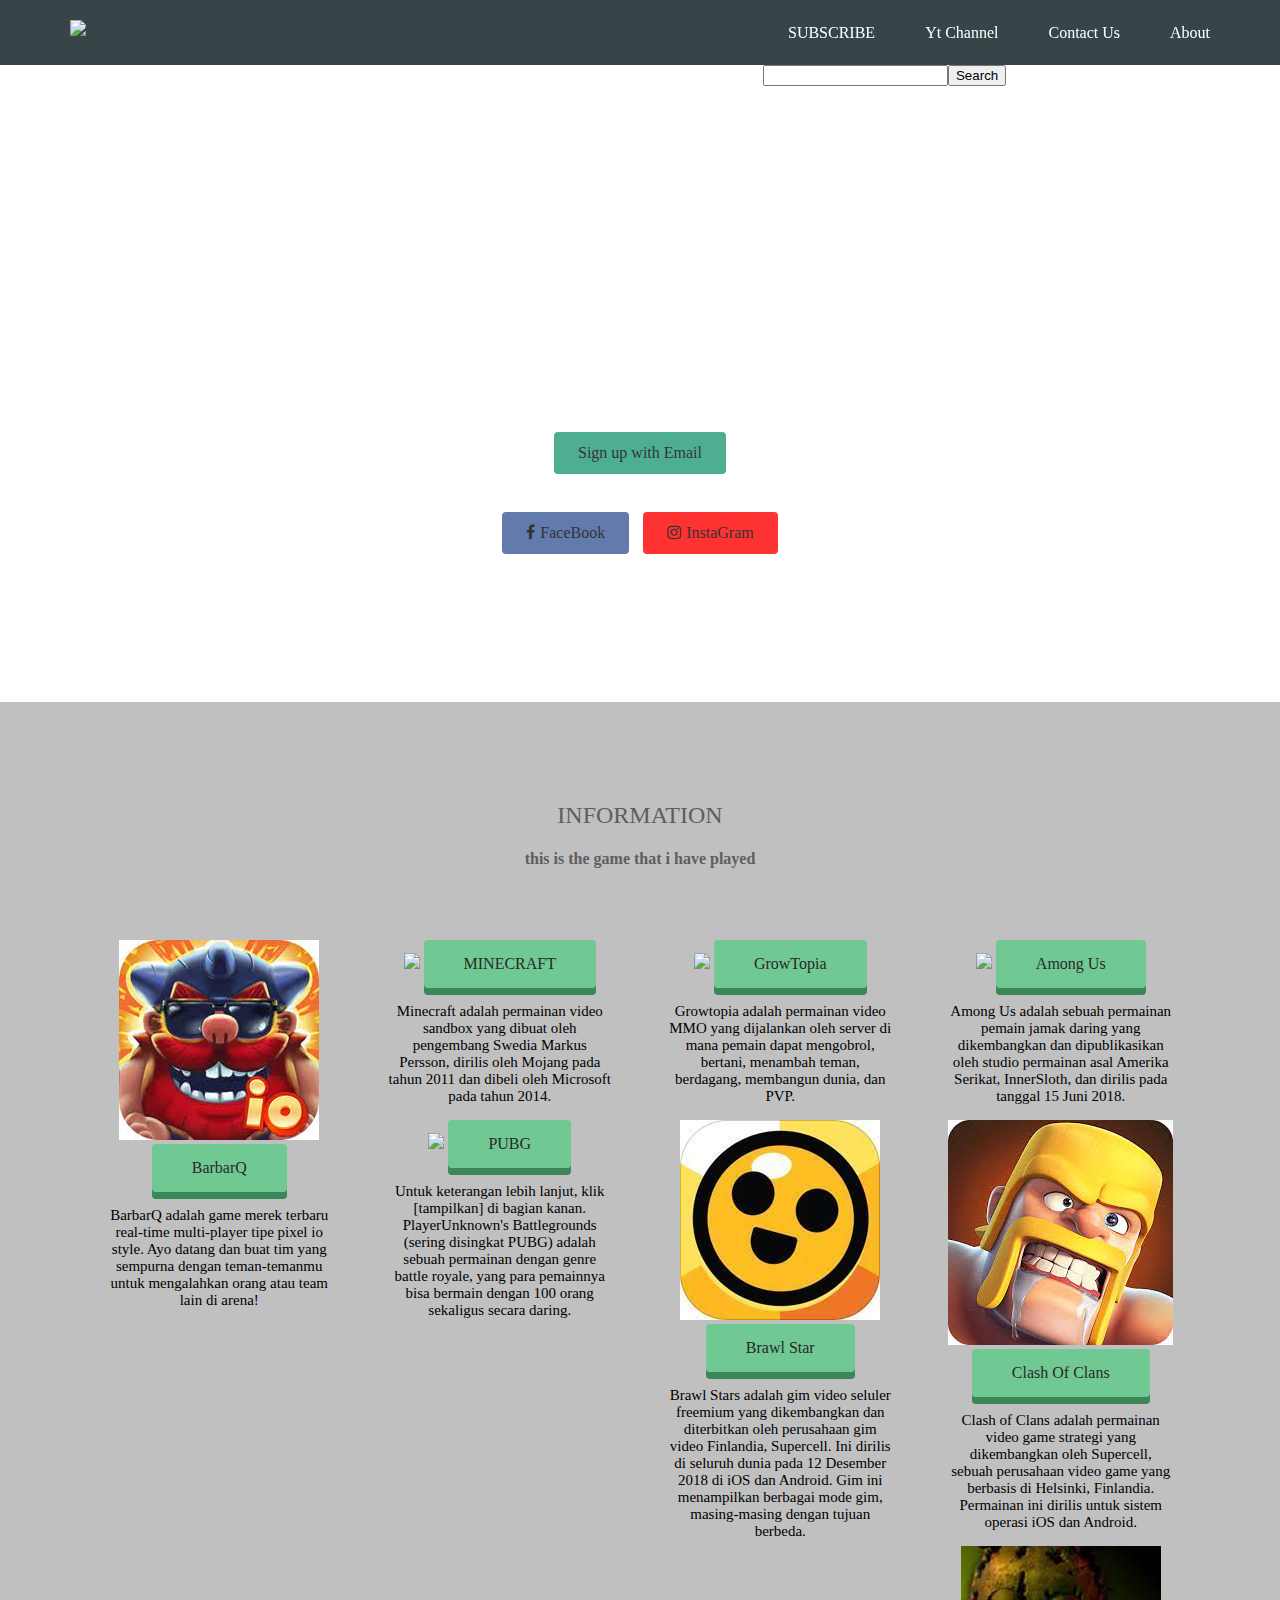
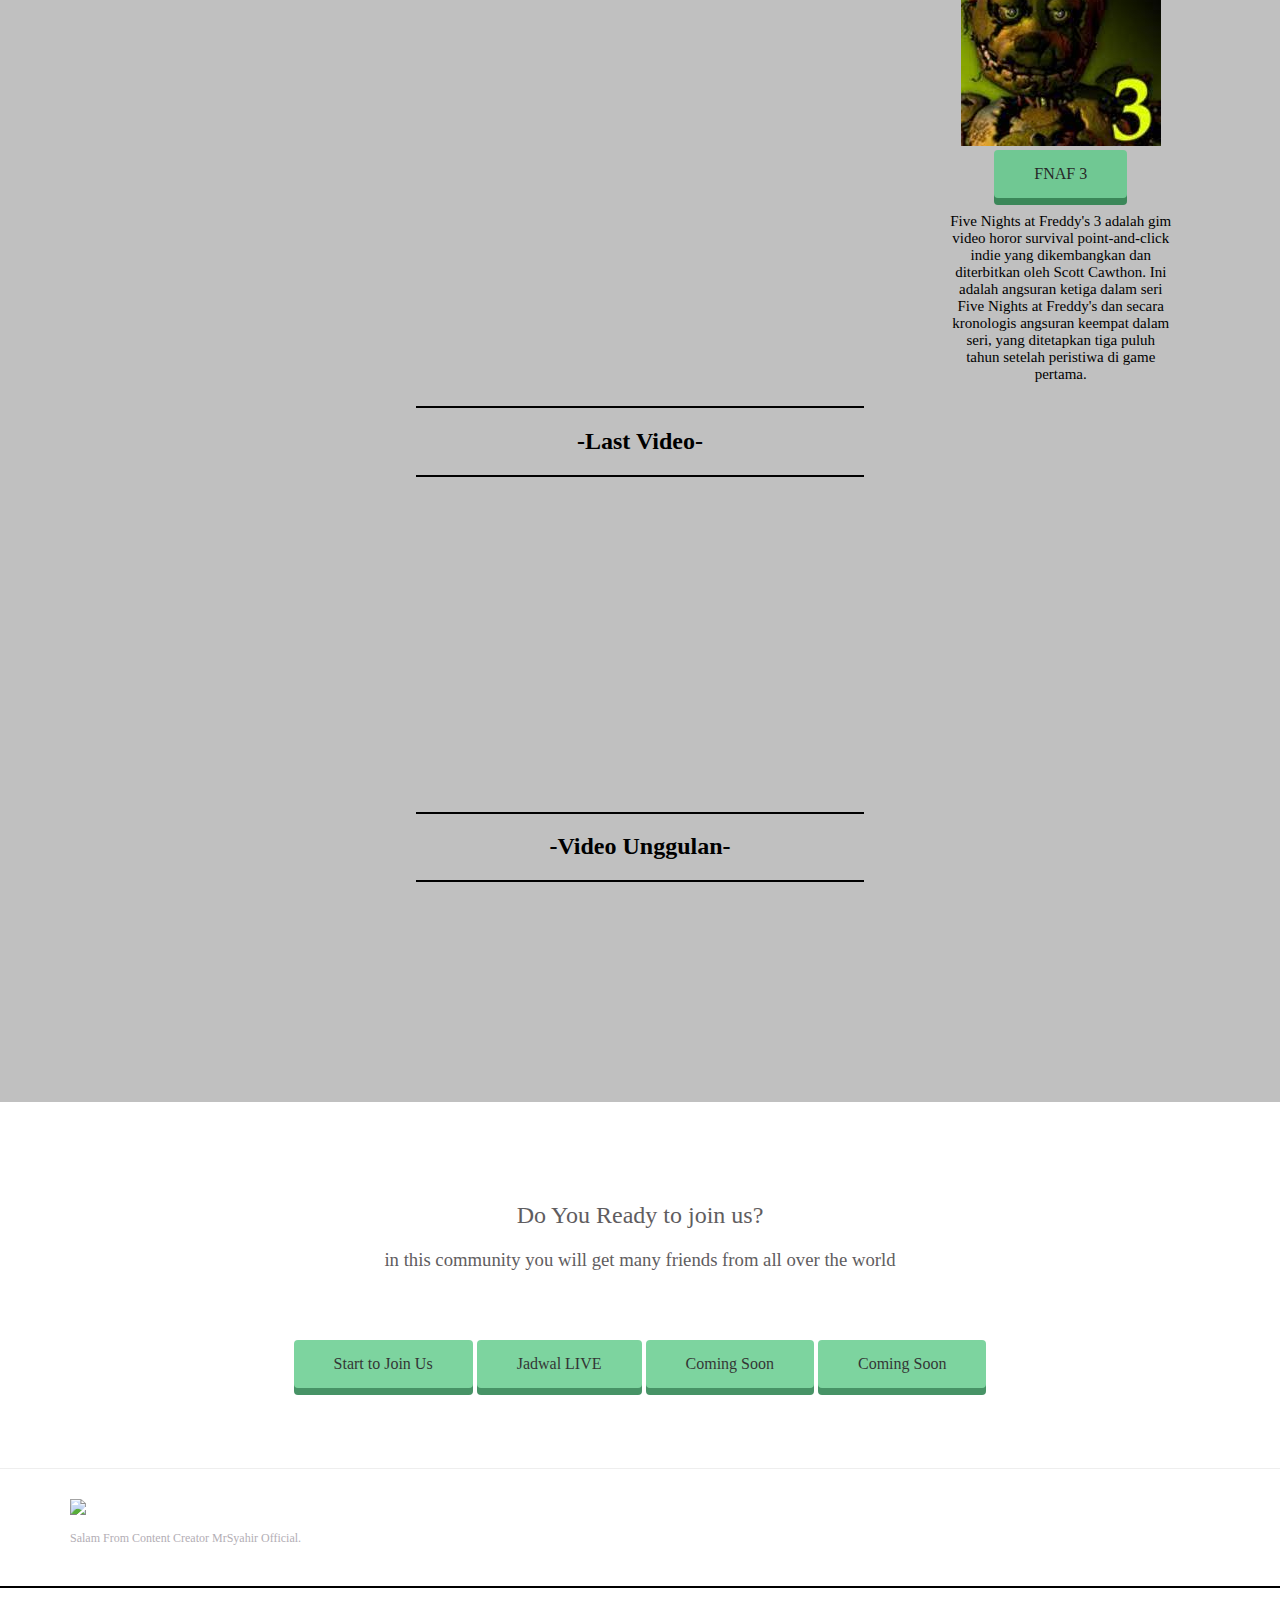
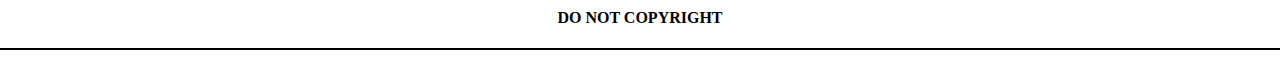
==== index.html @ 6026be45 "Update index.html" ====
<!DOCTYPE html>
<html>
<head>
  <meta charset="utf-8">
  <meta name="viewport" content="width=device-width, initial-scale=1.0">
  <title>MrSyahir Community</title>
  <link href="https://maxcdn.bootstrapcdn.com/font-awesome/4.7.0/css/font-awesome.min.css" rel="stylesheet" integrity="sha384-wvfXpqpZZVQGK6TAh5PVlGOfQNHSoD2xbE+QkPxCAFlNEevoEH3Sl0sibVcOQVnN" crossorigin="anonymous">
  <link rel="stylesheet" type="text/css" href="stylesheet.css">
  <link rel="stylesheet" type="text/css" href="responsive.css">
  <link rel="shortcut icon" href="favicon.ico" >
  <!--     ┬ ┬┌─┐  ┌─┐┬─┐┌─┐        -->
  <!--     │││├┤   ├─┤├┬┘├┤         -->
  <!--     └┴┘└─┘  ┴ ┴┴└─└─┘        -->
  <!--     ╔═╗╦═╗╔═╗╔═╗╔═╗╔╦╗╔═╗    -->
  <!--     ╠═╝╠╦╝║ ║║ ╦╠═╣ ║ ║╣     -->
  <!--     ╩  ╩╚═╚═╝╚═╝╩ ╩ ╩ ╚═╝    -->
</head>
<body>
    <header>
      <div class="container">
        <div class="header-left">
          <img class="logo" src="https://yt3.ggpht.com/ytc/AAUvwngM5A_HQuv9TOQqhGVWQM9-8VcwUuzUoWlzYYfo=s176-c-k-c0x00ffffff-no-rj-mo">
        </div>
        <span class="fa fa-bars menu-icon"></span>
        <div class="header-right">
          <a href="https://mrsyahirchannel.blogspot.com/2020/10/subscribe-channel-gw-guys-ok.html">SUBSCRIBE</a>
          <a href="https://www.youtube.com/channel/UC3eBy2n_80FeO4R3C_u3k1w/featured">Yt Channel</a>
          <a href="https://www.instagram.com/mrsyahir.official/">Contact Us</a>
          <a href="https://mrsyahirchannel.blogspot.com/2021/03/menu-about.html">About</a>
          <title>SEARCH</title>
          <div class="box"> 
            <input type="text" class="input"><button class="src">Search</button>
        </div>
      </div>
    </header>
    <div class="top-wrapper">
      <div class="container">
        <h1>MAKE A COMMUNITY BETTER</h1>
        <h1>DONT FORGET TO SUBSCRIBE MRSYAHIR</h1>
        <p>Being a content creator is very easy if you have strong determination and intentions.</p>
        <p>Be what you want to achieve success.</p>
        <div class="btn-wrapper">
          <a href="#" class="btn signup">Sign up with Email</a>
          <p>or</p>
          <a href="#" class="btn facebook"><span class="fa fa-facebook"></span>FaceBook</a>
          <a href="#" class="btn twitter"><span class="fa fa-instagram"></span>InstaGram</a>
          <p>WARNING WEBSITE INI MASIH BELUM RESPONSIVE</p>
        </div>
      </div>
    </div>
    <div class="lesson-wrapper">
      <div class="container">
        <div class="heading">
          <h2>INFORMATION</h2>
          <h4>this is the game that i have played</h4>
        </div>
        <div class="lessons">
          <div class="lesson">
            <div class="lesson-icon">
              <img src="[data-uri]">
              <a href="https://www.youtube.com/channel/UC3eBy2n_80FeO4R3C_u3k1w" class="btn message">BarbarQ</a>
            </div>
            <p class="text-contents">BarbarQ adalah game merek terbaru real-time multi-player tipe pixel io style. Ayo datang dan buat tim yang sempurna dengan teman-temanmu untuk mengalahkan orang atau team lain di arena!</p>
          </div>
          <div class="lesson">
            <div class="lesson-icon">
              <img src="https://www.freepngimg.com/thumb/table/80442-square-game-wood-video-logo-minecraft-thumb.png">
              <a href="https://www.youtube.com/channel/UC3eBy2n_80FeO4R3C_u3k1w" class="btn message">MINECRAFT</a>
            </div>
            <p class="text-contents">Minecraft adalah permainan video sandbox yang dibuat oleh pengembang Swedia Markus Persson, dirilis oleh Mojang pada tahun 2011 dan dibeli oleh Microsoft pada tahun 2014.</p>
          </div>
          <div class="lesson">
            <div class="lesson-icon">
              <img src="https://img.utdstc.com/icon/6f8/1c9/6f81c9932ff70cf21e64d7c3ab22532976037c23d47ac2643315e46d9af66190:200">
              <a href="https://www.youtube.com/channel/UC3eBy2n_80FeO4R3C_u3k1w" class="btn message">GrowTopia</a>
            </div>
            <p class="text-contents">Growtopia adalah permainan video MMO yang dijalankan oleh server di mana pemain dapat mengobrol, bertani, menambah teman, berdagang, membangun dunia, dan PVP.</p>
          </div>
          <div class="lesson">
            <div class="lesson-icon">
              <img src="https://cdn.gracza.pl/galeria/gry13/grupy/107665875.jpg">
              <a href="https://www.youtube.com/channel/UC3eBy2n_80FeO4R3C_u3k1w" class="btn message">Among Us</a>
            </div>
            <p class="text-contents">Among Us adalah sebuah permainan pemain jamak daring yang dikembangkan dan dipublikasikan oleh studio permainan asal Amerika Serikat, InnerSloth, dan dirilis pada tanggal 15 Juni 2018.</p>
          </div>
          <div class="lesson">
            <div class="lesson-icon">
              <img src="http://www.gamasutra.com/db_area/images/news/2019/Apr/340653/pubguh128.jpg">
              <a href="https://www.youtube.com/channel/UC3eBy2n_80FeO4R3C_u3k1w" class="btn message">PUBG</a>
            </div>
            <p class="text-contents">Untuk keterangan lebih lanjut, klik [tampilkan] di bagian kanan. PlayerUnknown's Battlegrounds (sering disingkat PUBG) adalah sebuah permainan dengan genre battle royale, yang para pemainnya bisa bermain dengan 100 orang sekaligus secara daring.</p>
          </div>
          <div class="lesson">
            <div class="lesson-icon">
              <img src="[data-uri]">
              <a href="https://www.youtube.com/channel/UC3eBy2n_80FeO4R3C_u3k1w" class="btn message">Brawl Star</a>
            </div>
            <p class="text-contents">Brawl Stars adalah gim video seluler freemium yang dikembangkan dan diterbitkan oleh perusahaan gim video Finlandia, Supercell. Ini dirilis di seluruh dunia pada 12 Desember 2018 di iOS dan Android. Gim ini menampilkan berbagai mode gim, masing-masing dengan tujuan berbeda. </p>
          </div>
          <div class="lesson">
            <div class="lesson-icon">
              <img src="[data-uri]">
              <a href="https://www.youtube.com/channel/UC3eBy2n_80FeO4R3C_u3k1w" class="btn message">Clash Of Clans</a>
            </div>
            <p class="text-contents">Clash of Clans adalah permainan video game strategi yang dikembangkan oleh Supercell, sebuah perusahaan video game yang berbasis di Helsinki, Finlandia. Permainan ini dirilis untuk sistem operasi iOS dan Android.</p>
          </div>
          <div class="lesson">
            <div class="lesson-icon">
              <img src="[data-uri]">
              <a href="https://www.youtube.com/channel/UC3eBy2n_80FeO4R3C_u3k1w" class="btn message">FNAF 3</a>
            </div>
            <p class="text-contents">Five Nights at Freddy's 3 adalah gim video horor survival point-and-click indie yang dikembangkan dan diterbitkan oleh Scott Cawthon. Ini adalah angsuran ketiga dalam seri Five Nights at Freddy's dan secara kronologis angsuran keempat dalam seri, yang ditetapkan tiga puluh tahun setelah peristiwa di game pertama.</p>
          </div>
          <div class="clear"></div>
          <hr width="40%" size="2" color="black">
          <center><h2>-Last Video-</h2></center>
          <hr width="40%" size="2" color="black">
          <iframe width="560" height="315" src="https://www.youtube.com/embed/TK-kSBBvzfI" title="YouTube video player" frameborder="0" allow="accelerometer; autoplay; clipboard-write; encrypted-media; gyroscope; picture-in-picture" allowfullscreen></iframe>
          <div>
          <hr width="40%" size="2" color="black">
          <center><h2>-Video Unggulan-</h2></center>
          <hr width="40%" size="2" color="black">
          <iframe width="560" height="315" src="https://www.youtube.com/embed/ULUsAc4Xe9E" title="YouTube video player" frameborder="0" allow="accelerometer; autoplay; clipboard-write; encrypted-media; gyroscope; picture-in-picture" allowfullscreen></iframe>
          </div>
        </div>
      </div>
    </div>
    <div class="message-wrapper">
      <div class="container">
        <div class="heading">
          <h2>Do You Ready to join us?</h2>
          <h3>in this community you will get many friends from all over the world</h3>
        </div>
        <a href="https://discord.com/invite/Eze5wjaXHu" class="btn message">Start to Join Us</a>
        <a href="https://discord.com/channels/683199006456807446/827160123838300196" class="btn message">Jadwal LIVE</a>
        <a href="COMING SOON" class="btn message">Coming Soon</a>
        <a href="COMING SOON" class="btn message">Coming Soon</a>
      </div>
    </div>
    <footer>
      <div class="container">
        <img src="https://yt3.ggpht.com/ytc/AAUvwngM5A_HQuv9TOQqhGVWQM9-8VcwUuzUoWlzYYfo=s176-c-k-c0x00ffffff-no-rj-mo">
        <p>Salam From Content Creator MrSyahir Official.</p>
      </div>
    </footer>
  </body>
  <hr width="100%" size="2" color="black">
  <center><h4>DO NOT COPYRIGHT</h4></center>
  <hr width="100%" size="2" color="black">
</html>
---- stylesheet.css ----
* {
  box-sizing: border-box;
}

body {
  margin: 0;
  font-family: "Lucida Grande";
}

a {
  text-decoration: none;
}

.clear {
  clear: left;
}

.container {
  max-width: 1170px;
  padding: 0 15px;
  margin: 0 auto;
}

.top-wrapper {
  padding: 180px 0 100px 0;
  background-image: url(https://i.pinimg.com/originals/db/aa/c9/dbaac95195d160be757f671749b9b832.jpg);
  background-size: cover;
  color: white;
  text-align: center;
}

.top-wrapper h1 {
  opacity: 0.7;
  font-size: 45px;
  letter-spacing: 5px;
  margin-bottom: 10px;
}

.top-wrapper p {
  opacity: 0.7;
  margin-bottom: 3px;
}

.btn-wrapper {
  text-align: center;
  margin: 20px 0;
}

.btn-wrapper p {
  margin: 10px 0;
}

.signup {
  background-color: #239b76;
}

.facebook {
  background-color: #3b5998;
  margin-right: 10px;
}

.twitter {
  background-color: #FF0000;
}

.btn {
  padding: 12px 24px;
  color: black;
  display: inline-block;
  opacity: 0.8;
  border-radius: 4px;
  text-align: center;
}

.btn:hover {
  opacity: 1;
}

.fa {
  margin-right: 5px;
}

header {
  height: 65px;
  width: 100%;
  background-color: rgba(34, 49, 52, 0.9);
  position :fixed;
  top: 0;
  z-index: 10;
}

.logo {
  width: 62px;
  margin-top: 20px;
}

.header-left {
  float: left;
}

.header-right {
  float: right;
  margin-right: -25px;
}

.header-right a {
  line-height: 65px;
  padding: 0 25px;
  color: white;
  display: block;
  float: left;
  transition: all 0.5s;
}

.header-right a:hover {
  background-color: rgb(192, 192, 192);
}

.menu-icon{
  color: white;
  float: right;
  font-size: 25px;
  padding: 21px 0;
  display: none;
}

.lesson-wrapper {
  padding-bottom: 100px;
  padding-left: 5%;
  padding-right: 5%;
  background-color: #C0C0C0;
  text-align: center;
  height: 2000px;
}

.heading {
  padding-top: 80px;
  padding-bottom: 50px;
  color: #5f5d60;
}

.heading h2 {
  font-weight: normal;
}

.lesson {
  float: left;
  width: 25%;
}

.lesson-icon {
  position: relative;
}

.lesson-icon p {
  position: absolute;
  top: 44%;
  width: 100%;
  color: white;
}

.text-contents {
  width: 80%;
  display: inline-block;
  margin-top: 15px;
  font-size: 15px;
  color: #000000;
}

.heading h3 {
  font-weight: normal;
}

.message-wrapper {
  border-bottom: 1px solid #eee;
  padding-bottom: 80px;
  text-align: center;
}

.message {
  padding: 15px 40px;
  background-color: #5dca88;
  cursor: pointer;
  box-shadow: 0 7px #1a7940;
}

.message:active {
  position: relative;
  top: 7px;
  box-shadow: none;
}

footer img {
  width: 125px;
}

footer p {
  color: #b3aeb5;
  font-size: 12px;
}

footer {
  padding-top: 30px;
  padding-bottom: 20px;
}
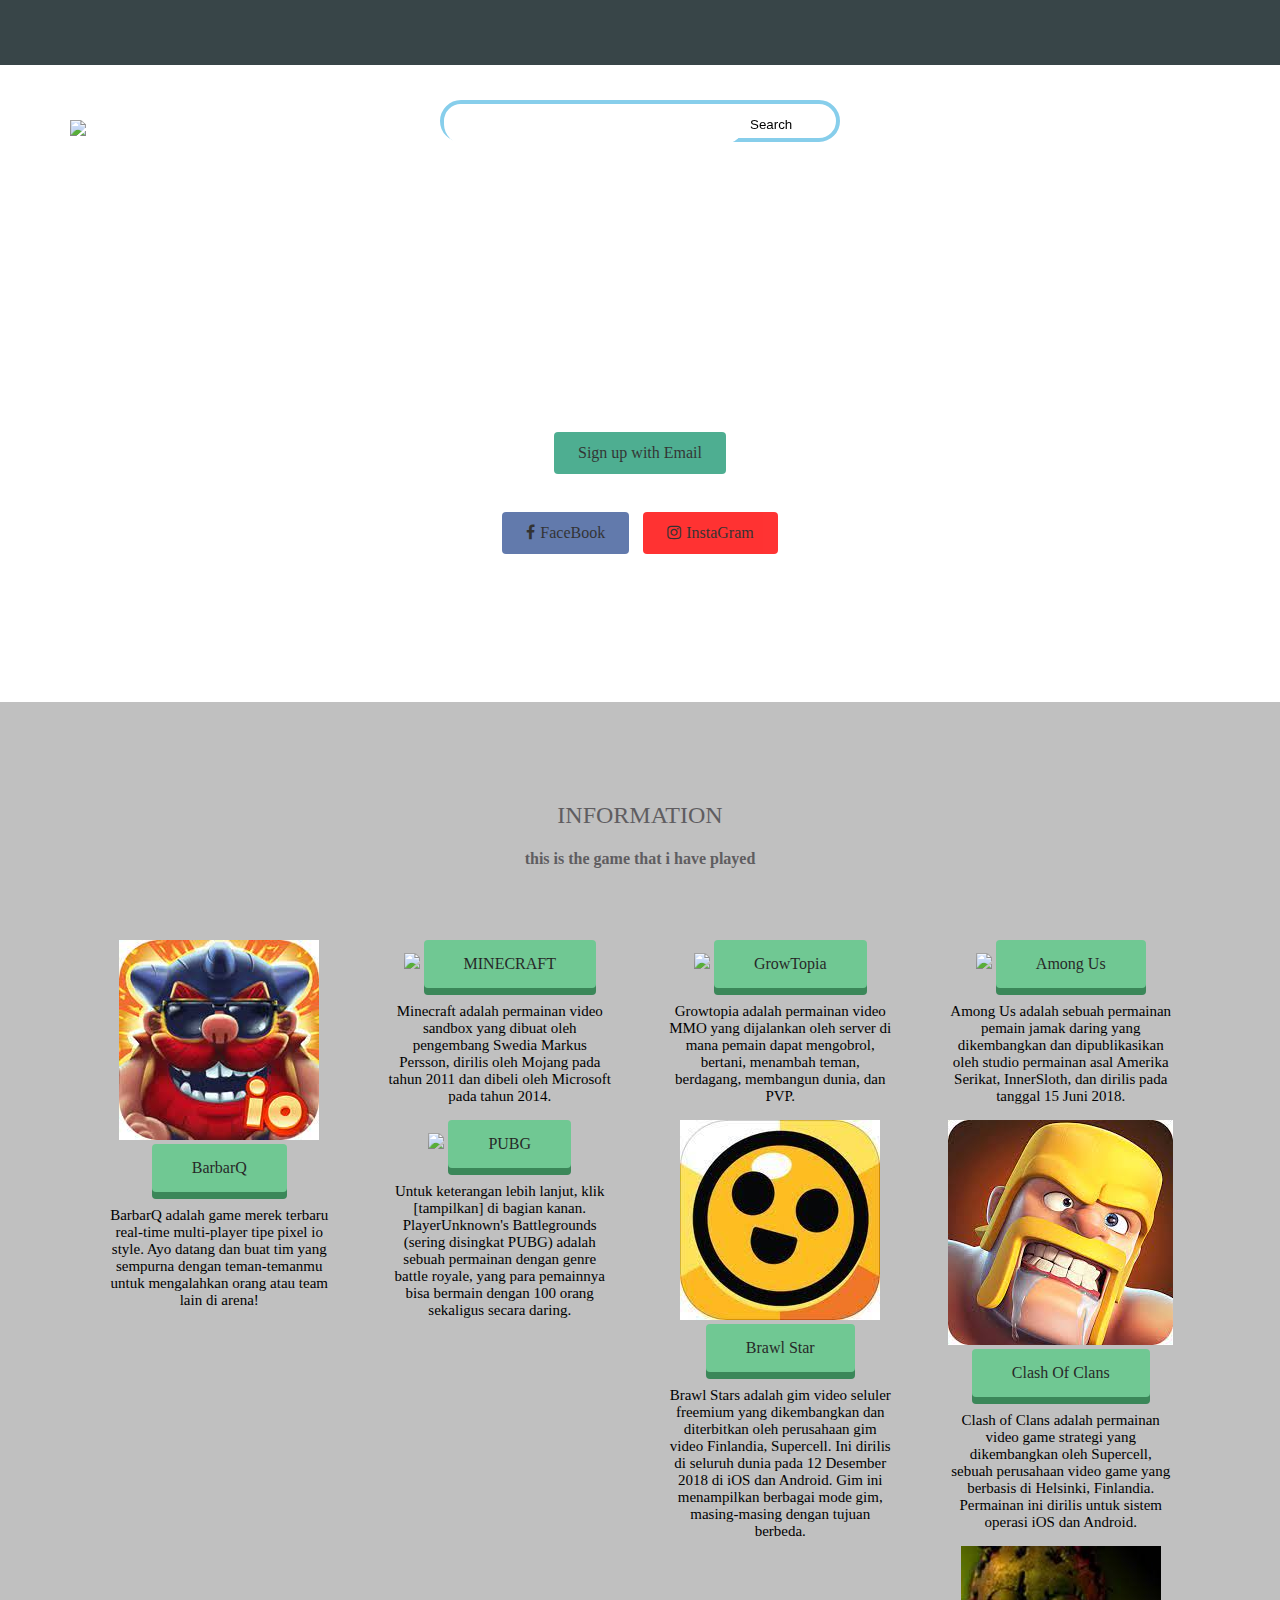
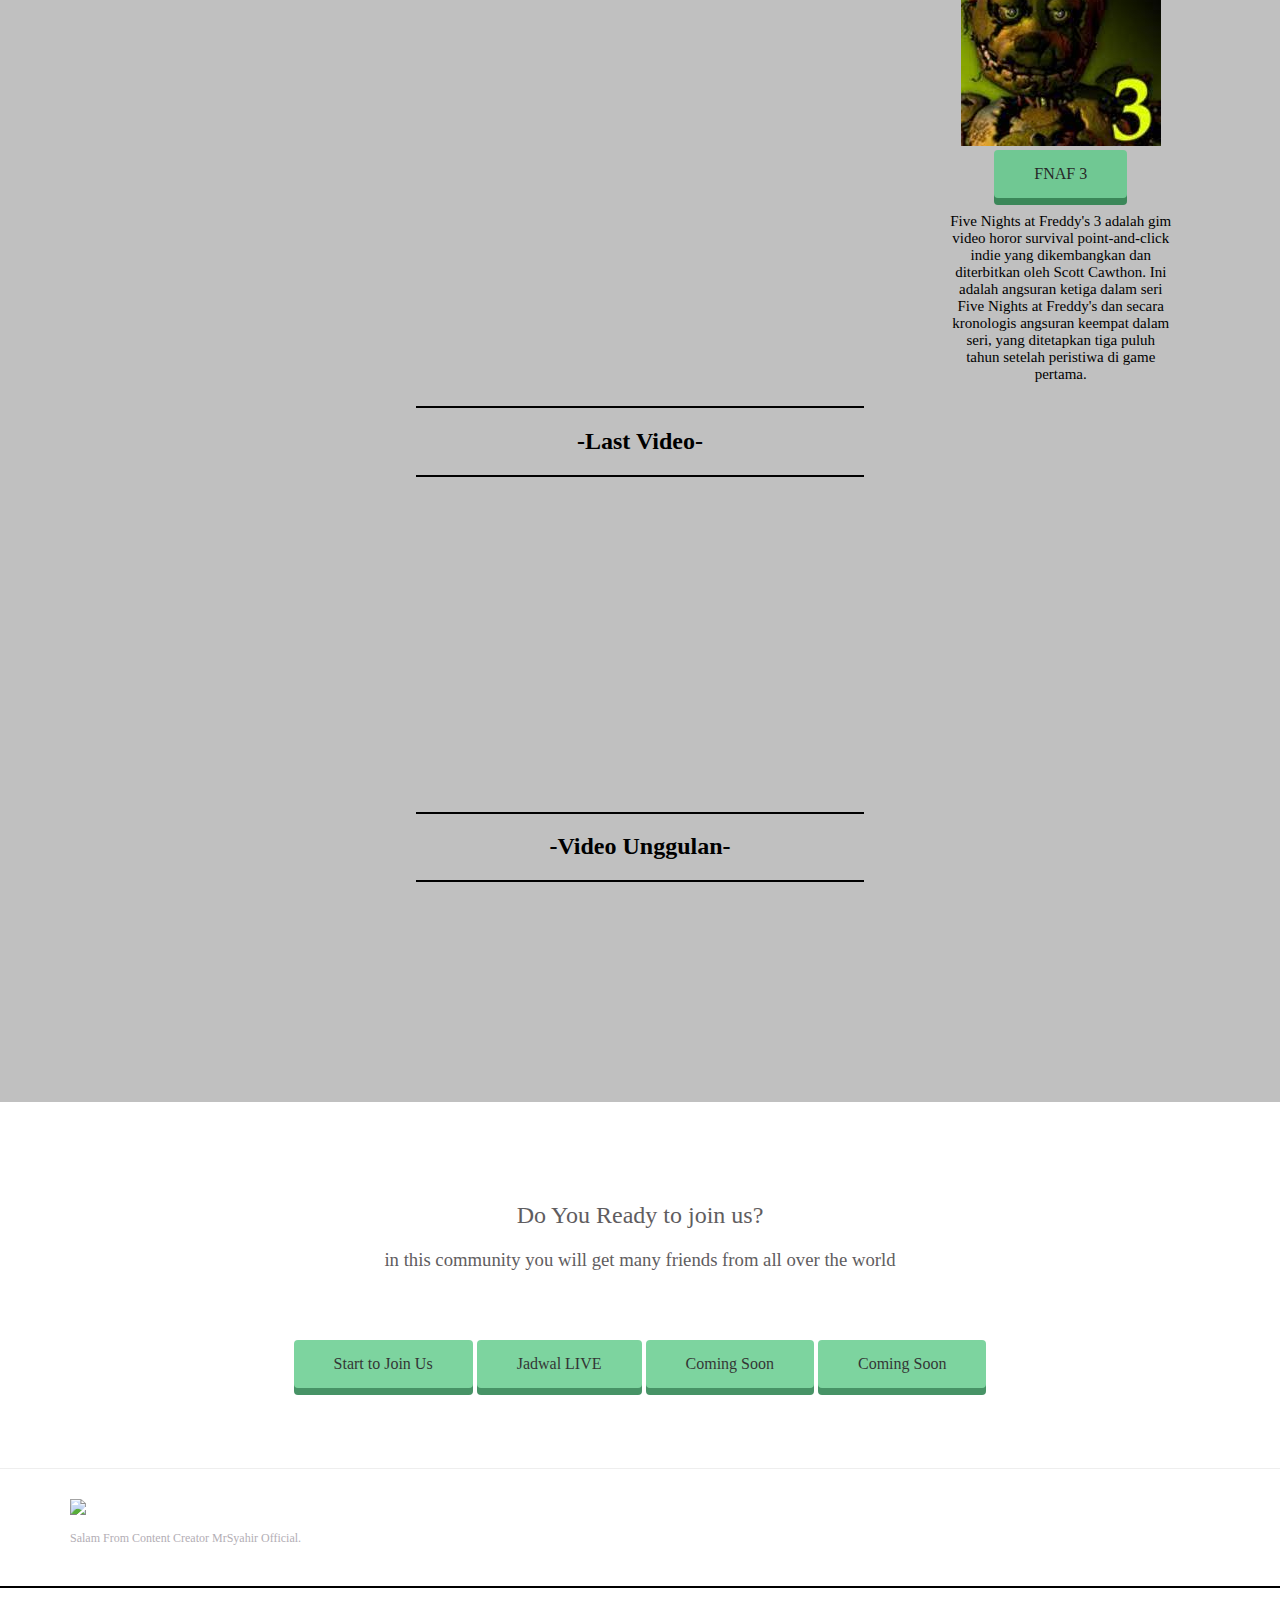
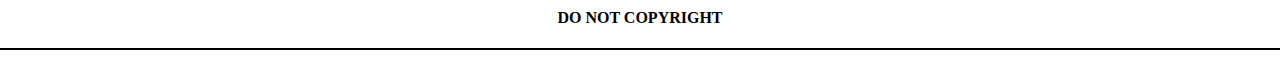
==== commit 79d37fd3: "Update index.html" ====
--- a/index.html
+++ b/index.html
@@ -21,15 +21,15 @@
         <div class="header-left">
           <img class="logo" src="https://yt3.ggpht.com/ytc/AAUvwngM5A_HQuv9TOQqhGVWQM9-8VcwUuzUoWlzYYfo=s176-c-k-c0x00ffffff-no-rj-mo">
         </div>
+        <title>SEARCH</title>
+          <div class="box"> 
+            <input type="text" class="input"><button class="src">Search</button>
         <span class="fa fa-bars menu-icon"></span>
         <div class="header-right">
           <a href="https://mrsyahirchannel.blogspot.com/2020/10/subscribe-channel-gw-guys-ok.html">SUBSCRIBE</a>
           <a href="https://www.youtube.com/channel/UC3eBy2n_80FeO4R3C_u3k1w/featured">Yt Channel</a>
           <a href="https://www.instagram.com/mrsyahir.official/">Contact Us</a>
           <a href="https://mrsyahirchannel.blogspot.com/2021/03/menu-about.html">About</a>
-          <title>SEARCH</title>
-          <div class="box"> 
-            <input type="text" class="input"><button class="src">Search</button>
         </div>
       </div>
     </header>
--- a/stylesheet.css
+++ b/stylesheet.css
@@ -203,3 +203,23 @@
   padding-top: 30px;
   padding-bottom: 20px;
 }
+.box {
+  margin: 100px auto;
+  border: 4px solid skyblue;
+  width: 400px;
+  border-radius: 40px;
+  height: 42px;
+  
+}
+.input {
+  outline: none;
+  height: 40px;
+  width: 300px;
+  border-radius: 40px;
+  border: 0;
+}
+.src {
+  background: transparent;
+  outline: none;
+  border: 0;
+}
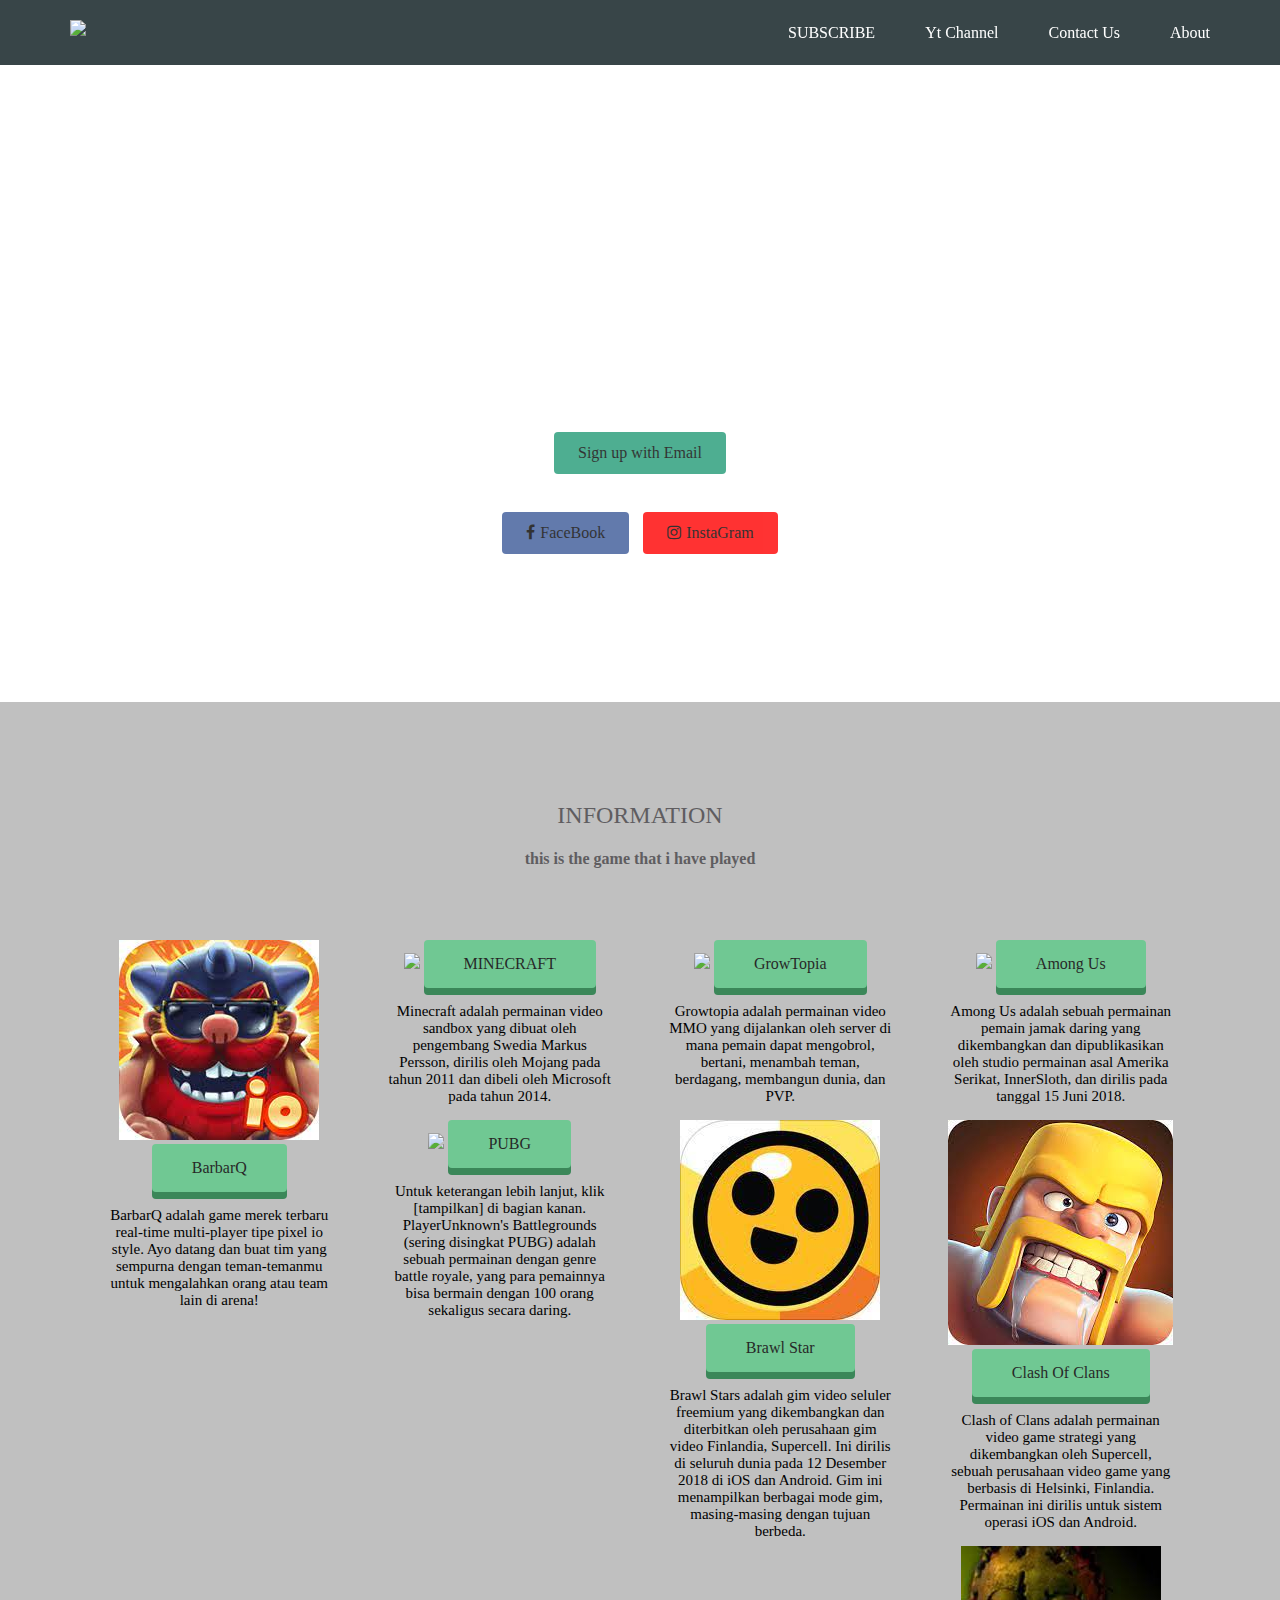
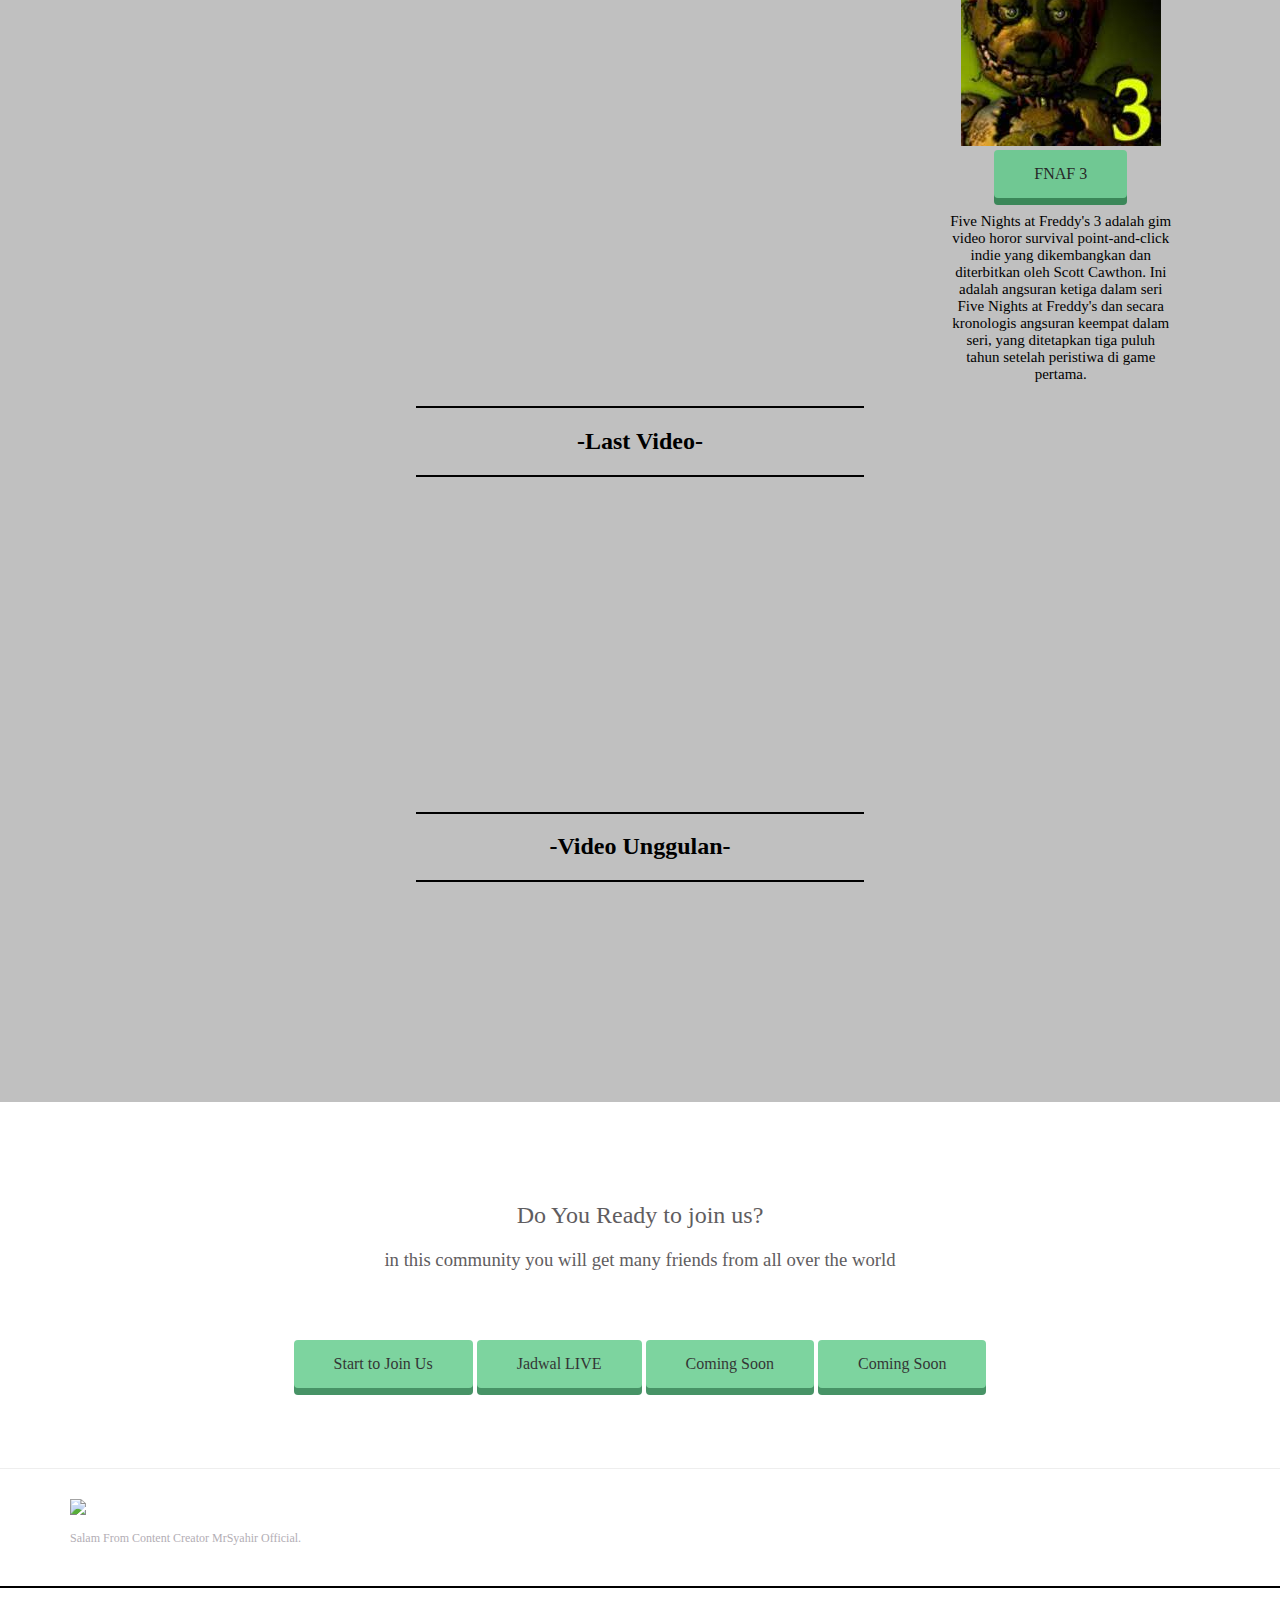
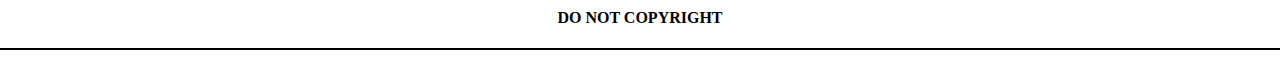
==== commit 32f75b66: "Update index.html" ====
--- a/index.html
+++ b/index.html
@@ -21,9 +21,6 @@
         <div class="header-left">
           <img class="logo" src="https://yt3.ggpht.com/ytc/AAUvwngM5A_HQuv9TOQqhGVWQM9-8VcwUuzUoWlzYYfo=s176-c-k-c0x00ffffff-no-rj-mo">
         </div>
-        <title>SEARCH</title>
-          <div class="box"> 
-            <input type="text" class="input"><button class="src">Search</button>
         <span class="fa fa-bars menu-icon"></span>
         <div class="header-right">
           <a href="https://mrsyahirchannel.blogspot.com/2020/10/subscribe-channel-gw-guys-ok.html">SUBSCRIBE</a>
--- a/stylesheet.css
+++ b/stylesheet.css
@@ -203,23 +203,3 @@
   padding-top: 30px;
   padding-bottom: 20px;
 }
-.box {
-  margin: 100px auto;
-  border: 4px solid skyblue;
-  width: 400px;
-  border-radius: 40px;
-  height: 42px;
-  
-}
-.input {
-  outline: none;
-  height: 40px;
-  width: 300px;
-  border-radius: 40px;
-  border: 0;
-}
-.src {
-  background: transparent;
-  outline: none;
-  border: 0;
-}
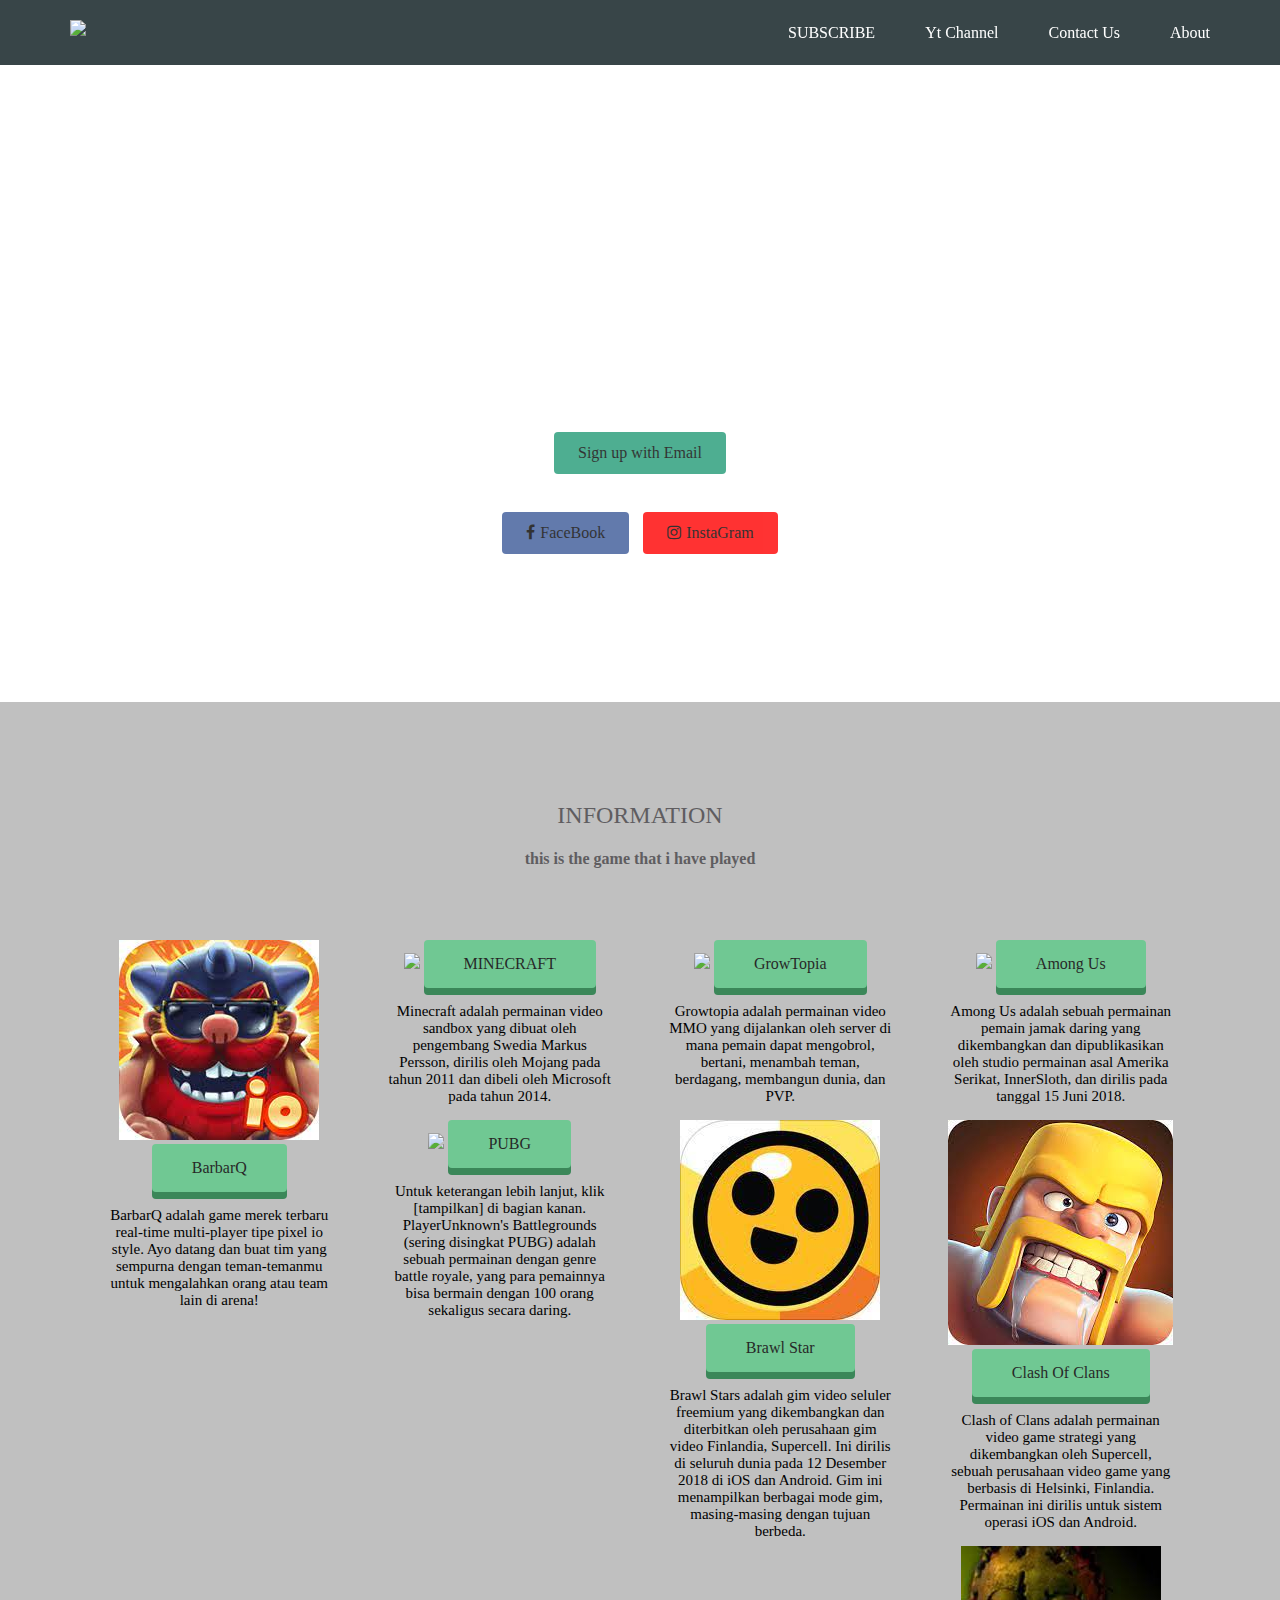
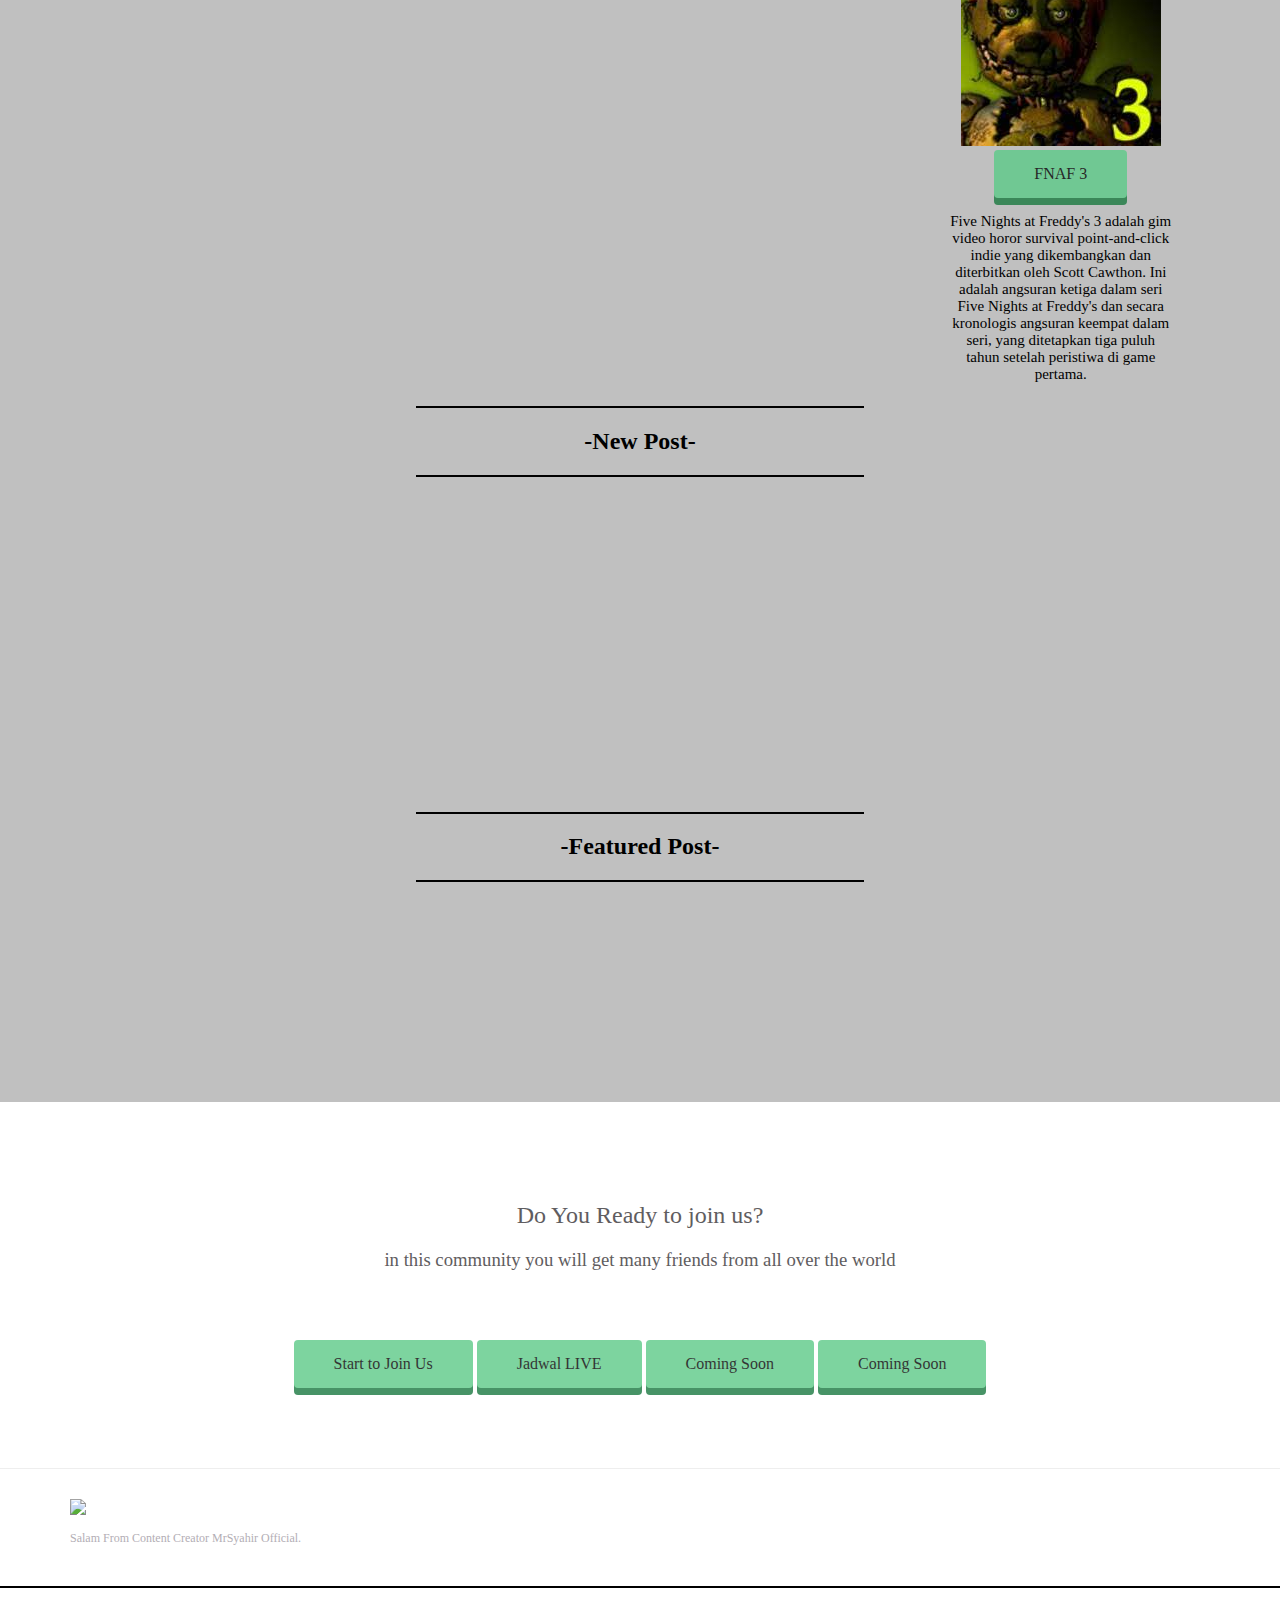
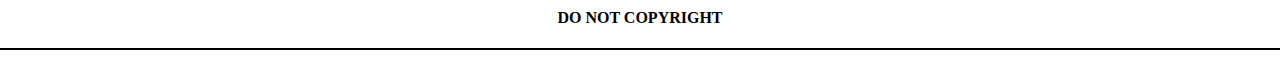
==== commit 9295c3e5: "Update index.html" ====
--- a/index.html
+++ b/index.html
@@ -110,12 +110,12 @@
           </div>
           <div class="clear"></div>
           <hr width="40%" size="2" color="black">
-          <center><h2>-Last Video-</h2></center>
+          <center><h2>-New Post-</h2></center>
           <hr width="40%" size="2" color="black">
-          <iframe width="560" height="315" src="https://www.youtube.com/embed/TK-kSBBvzfI" title="YouTube video player" frameborder="0" allow="accelerometer; autoplay; clipboard-write; encrypted-media; gyroscope; picture-in-picture" allowfullscreen></iframe>
+          <iframe width="560" height="315" src="https://www.youtube.com/embed/W70P6zPF-ro" title="YouTube video player" frameborder="0" allow="accelerometer; autoplay; clipboard-write; encrypted-media; gyroscope; picture-in-picture" allowfullscreen></iframe>
           <div>
           <hr width="40%" size="2" color="black">
-          <center><h2>-Video Unggulan-</h2></center>
+          <center><h2>-Featured Post-</h2></center>
           <hr width="40%" size="2" color="black">
           <iframe width="560" height="315" src="https://www.youtube.com/embed/ULUsAc4Xe9E" title="YouTube video player" frameborder="0" allow="accelerometer; autoplay; clipboard-write; encrypted-media; gyroscope; picture-in-picture" allowfullscreen></iframe>
           </div>
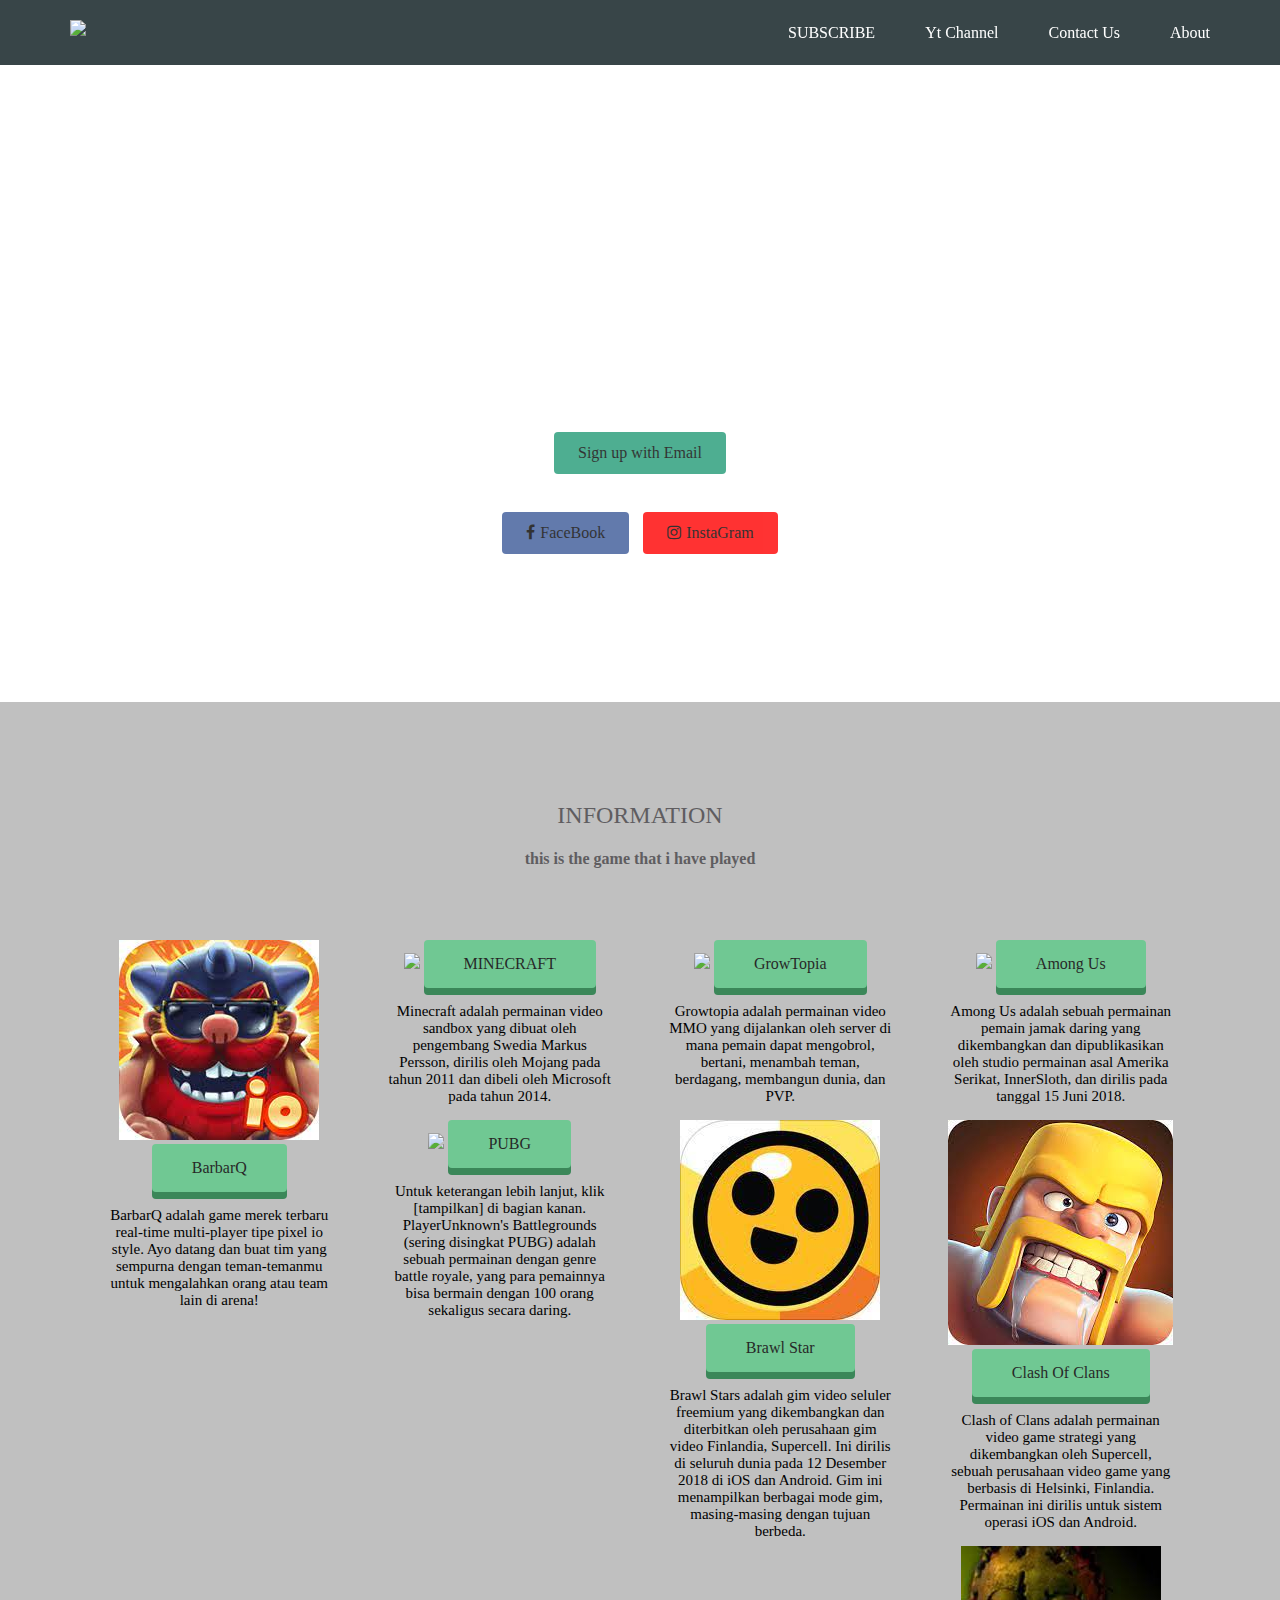
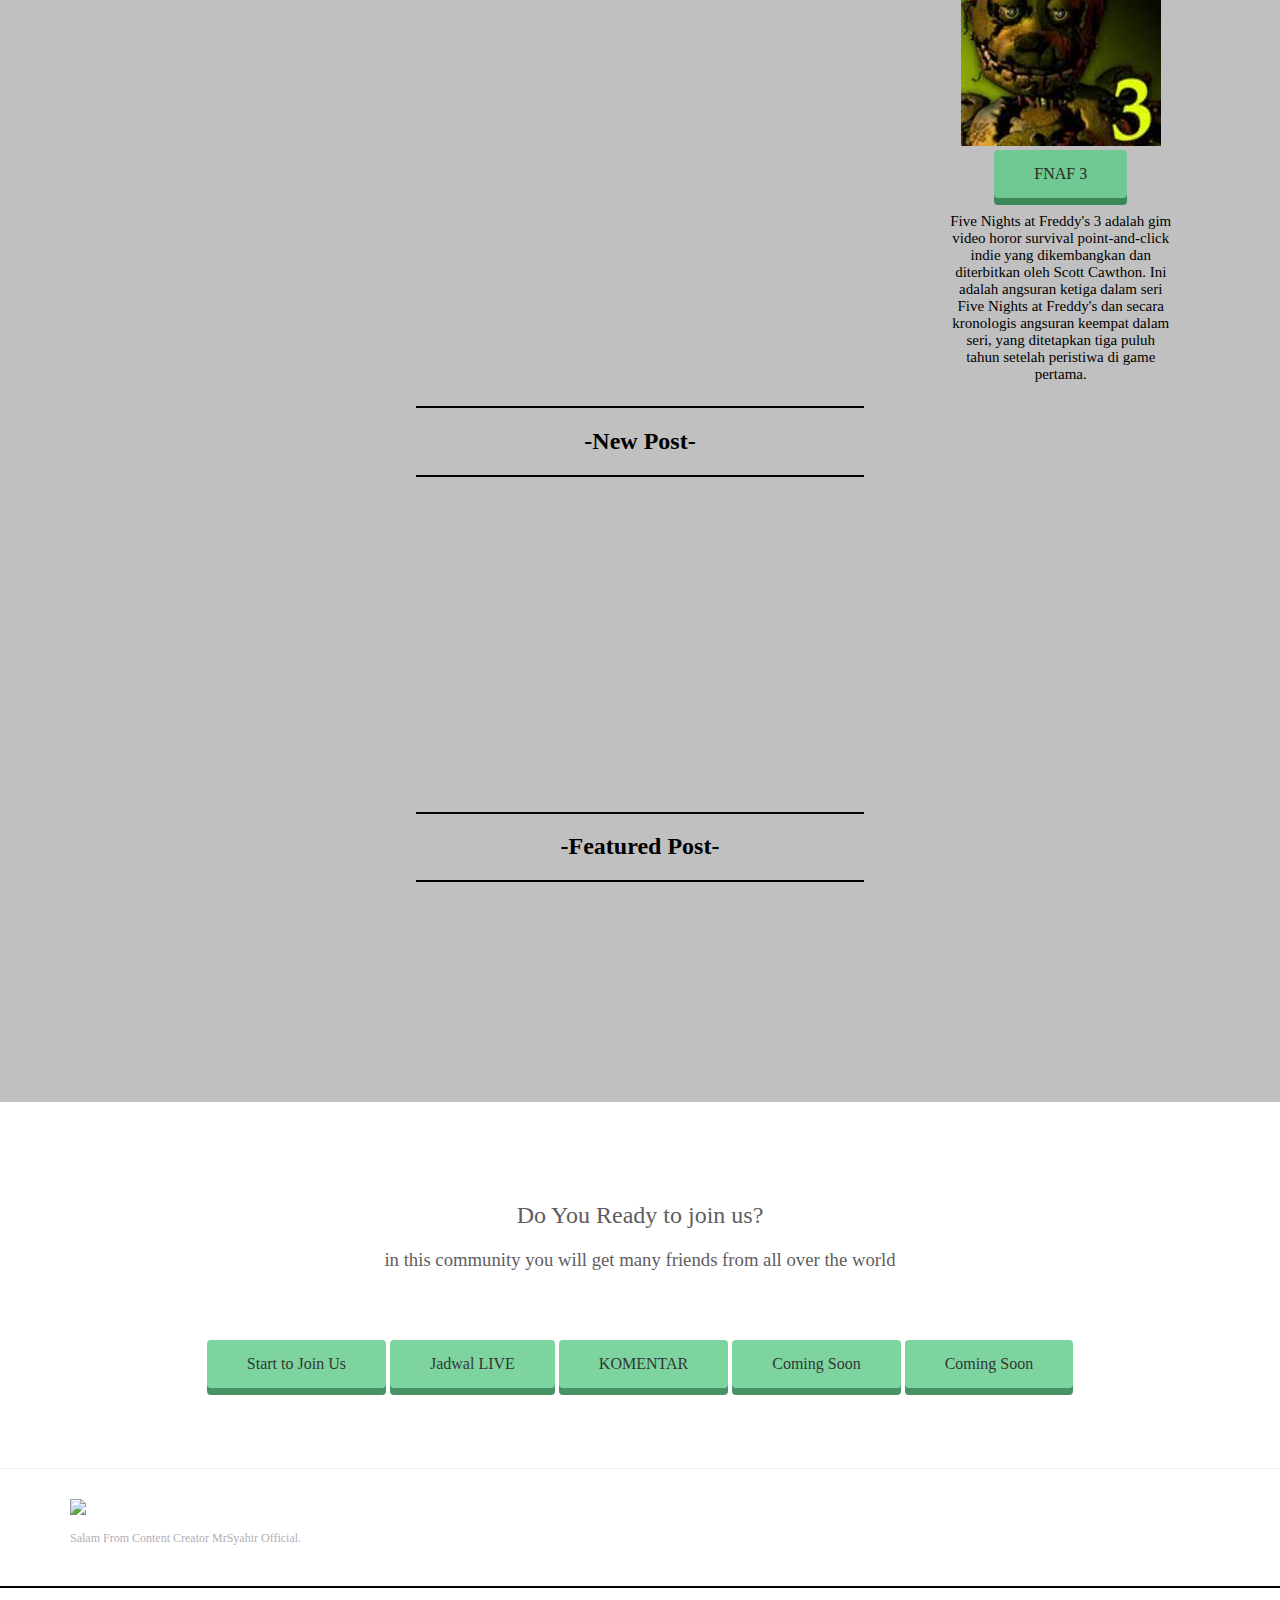
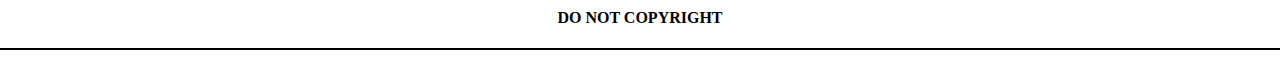
==== commit 715acfef: "Update index.html" ====
--- a/index.html
+++ b/index.html
@@ -112,7 +112,7 @@
           <hr width="40%" size="2" color="black">
           <center><h2>-New Post-</h2></center>
           <hr width="40%" size="2" color="black">
-          <iframe width="560" height="315" src="https://www.youtube.com/embed/W70P6zPF-ro" title="YouTube video player" frameborder="0" allow="accelerometer; autoplay; clipboard-write; encrypted-media; gyroscope; picture-in-picture" allowfullscreen></iframe>
+          <iframe width="560" height="315" src="https://www.youtube.com/embed/PTpq30vxl8k" title="YouTube video player" frameborder="0" allow="accelerometer; autoplay; clipboard-write; encrypted-media; gyroscope; picture-in-picture" allowfullscreen></iframe>
           <div>
           <hr width="40%" size="2" color="black">
           <center><h2>-Featured Post-</h2></center>
@@ -130,6 +130,7 @@
         </div>
         <a href="https://discord.com/invite/Eze5wjaXHu" class="btn message">Start to Join Us</a>
         <a href="https://discord.com/channels/683199006456807446/827160123838300196" class="btn message">Jadwal LIVE</a>
+        <a href="https://forms.gle/KEanMwPu7p2LRh4X6" class="btn message">KOMENTAR</a>
         <a href="COMING SOON" class="btn message">Coming Soon</a>
         <a href="COMING SOON" class="btn message">Coming Soon</a>
       </div>
